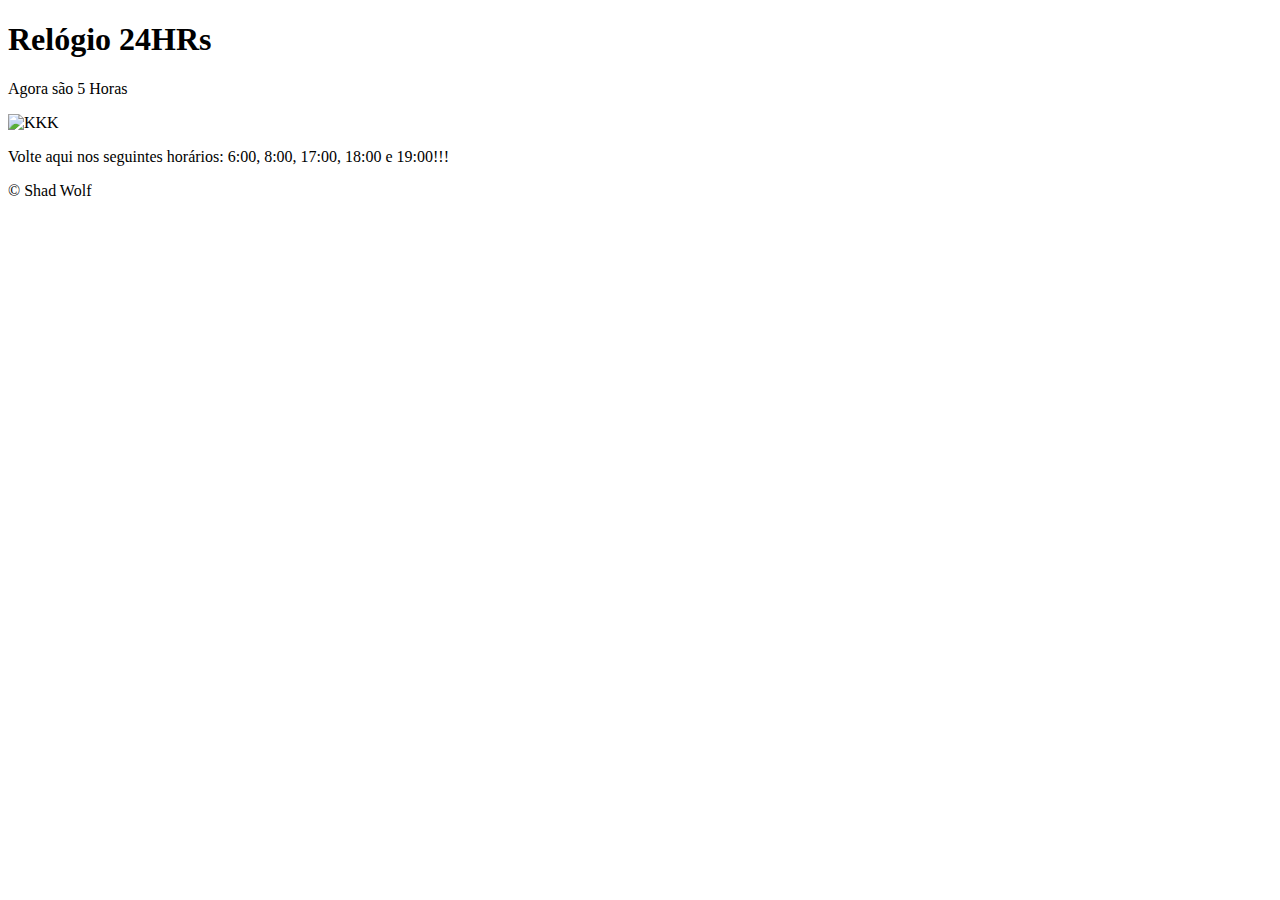
==== index.html @ 8e5399f9 "a" ====
<!DOCTYPE html>
<html lang="pt-br">
<head>
    <meta charset="UTF-8">
    <meta http-equiv="X-UA-Compatible" content="IE=edge">
    <meta name="viewport" content="width=device-width, initial-scale=1.0">
    <title>Que horas são?</title>
    <link rel="stylesheet" href="CSS/style.css">
    <link rel="shortcut icon" href="IMAGES/favicon.ico" type="image/x-icon">
</head>
 <body> 
    <header>
        <h1>Relógio 24HRs</h1>
    </header>
    <main>
        <div id="hora">
            
        </div>
        <div id="imagem">

        </div>
    </main>
    <footer>
        <p id="info">Volte aqui nos seguintes horários: 6:00, 8:00, 17:00, 18:00 e 19:00!!!</p>
        <p>&copy; Shad Wolf</p>
    </footer>
    <script src="JS/codigo1.js"></script>
    <script src="JS/codigo2.js"></script>
    <script src="JS/desktop.js"></script>
</body>
</html>
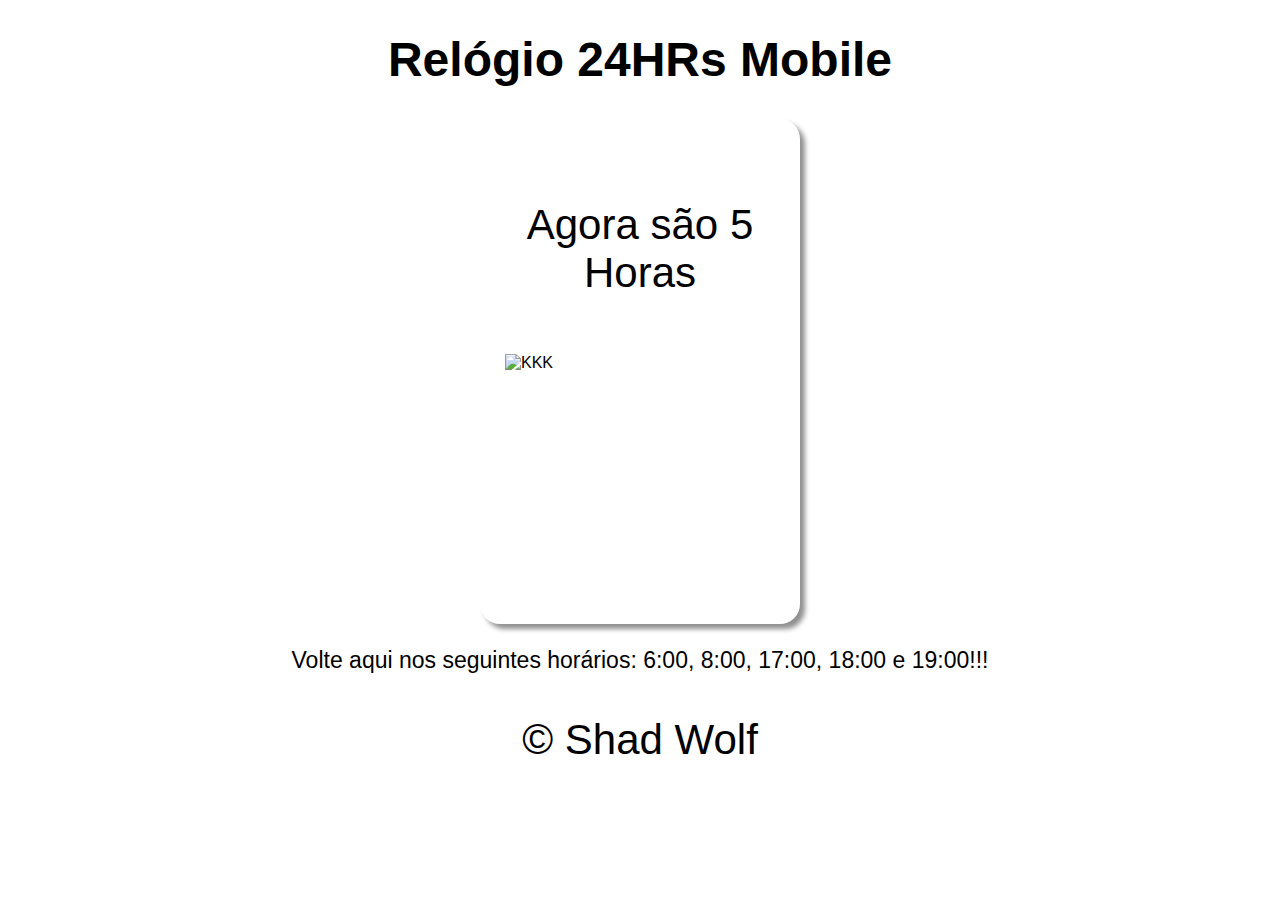
==== commit 81e0bc14: "a" ====
--- a/index.html
+++ b/index.html
@@ -4,13 +4,13 @@
     <meta charset="UTF-8">
     <meta http-equiv="X-UA-Compatible" content="IE=edge">
     <meta name="viewport" content="width=device-width, initial-scale=1.0">
-    <title>Que horas são?</title>
-    <link rel="stylesheet" href="CSS/style.css">
+    <title>Que Hora são?</title>
+    <link rel="stylesheet" href="CSS/styleMobile.css">
     <link rel="shortcut icon" href="IMAGES/favicon.ico" type="image/x-icon">
 </head>
- <body> 
+<body>
     <header>
-        <h1>Relógio 24HRs</h1>
+        <h1>Relógio 24HRs Mobile</h1>
     </header>
     <main>
         <div id="hora">
@@ -26,6 +26,6 @@
     </footer>
     <script src="JS/codigo1.js"></script>
     <script src="JS/codigo2.js"></script>
-    <script src="JS/desktop.js"></script>
+    <script src="JS/mobile.js"></script>
 </body>
 </html>--- a/CSS/styleMobile.css
+++ b/CSS/styleMobile.css
@@ -0,0 +1,59 @@
+@charset "UTF-8";
+
+@font-face {
+    font-family: "Lmao";
+    src: url("../FONTS/lmao.otf") format("opentype");
+}
+
+:root {
+
+    
+    --fonte: "Lmao", Arial;
+}
+
+body {
+    margin: 0px;
+    font-family: var(--fonte);
+}
+
+h1 {
+    text-align: center;
+    font-size: 3em;
+}
+
+main {
+    background-color: white;
+    width: 300px;
+    margin: auto;
+    border-radius: 20px;
+    box-shadow: 5px 5px 5px rgba(0, 0, 0, 0.438);
+    padding:10px;
+}
+
+
+main p {
+    text-align: center;
+    color: black;
+    padding-top: 30px;
+    font-size: 42px;
+}
+
+img {
+    padding-top: 15px;
+    margin: auto;
+    display: block;
+    width: 270px;
+    height: 260px;
+}
+
+footer > p {
+    text-align: center;
+    font-size: 42px;
+}
+
+p#info {
+    color: black;
+    background-color: white;
+    text-align: center;
+    font-size: 23px;
+}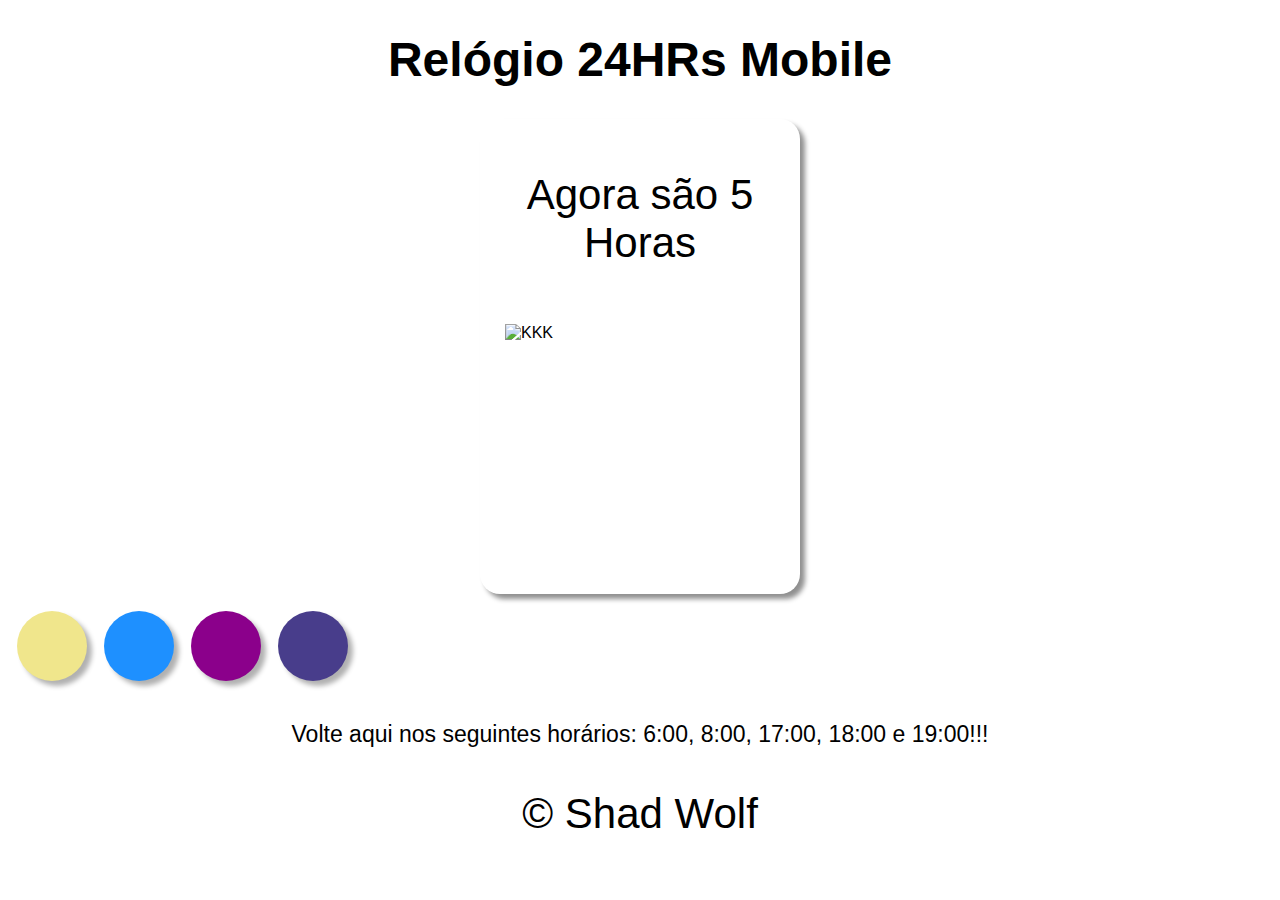
==== commit e6c5deda: "mobile terminado" ====
--- a/index.html
+++ b/index.html
@@ -20,12 +20,19 @@
 
         </div>
     </main>
+    <div id="botoes">
+        <div id="tema1" onclick="clicou1()"></div>
+        <div id="tema2" onclick="clicou2()"></div>
+        <div id="tema3" onclick="clicou3()"></div>
+        <div id="tema4" onclick="clicou4()"></div>
+    </div>
     <footer>
         <p id="info">Volte aqui nos seguintes horários: 6:00, 8:00, 17:00, 18:00 e 19:00!!!</p>
         <p>&copy; Shad Wolf</p>
     </footer>
     <script src="JS/codigo1.js"></script>
     <script src="JS/codigo2.js"></script>
+    <script src="JS/codigo3.js"></script>
     <script src="JS/mobile.js"></script>
 </body>
 </html>--- a/CSS/styleMobile.css
+++ b/CSS/styleMobile.css
@@ -34,7 +34,7 @@
 main p {
     text-align: center;
     color: black;
-    padding-top: 30px;
+    padding-top: 0px;
     font-size: 42px;
 }
 
@@ -56,4 +56,42 @@
     background-color: white;
     text-align: center;
     font-size: 23px;
+}
+
+#botoes {
+    display: inline-flex;
+}
+
+#tema1 {
+    width: 70px;
+    height: 70px;
+    background-color: red;
+    border-radius: 35px;
+    margin: 17px auto 17px 17px;
+    box-shadow: 5px 5px 5px rgba(0, 0, 0, 0.309);
+}
+
+#tema2 {
+    width: 70px;
+    height: 70px;
+    background-color: orangered;
+    border-radius: 35px;
+    margin: 17px auto 17px 17px;
+    box-shadow: 5px 5px 5px rgba(0, 0, 0, 0.309);
+}
+#tema3 {
+    width: 70px;
+    height: 70px;
+    background-color: orange;
+    border-radius: 35px;
+    margin: 17px auto 17px 17px;
+    box-shadow: 5px 5px 5px rgba(0, 0, 0, 0.309);
+}
+#tema4 {
+    width: 70px;
+    height:70px;
+    background-color: yellow;
+    border-radius: 35px;
+    margin: 17px auto 17px 17px;
+    box-shadow: 5px 5px 5px rgba(0, 0, 0, 0.309);
 }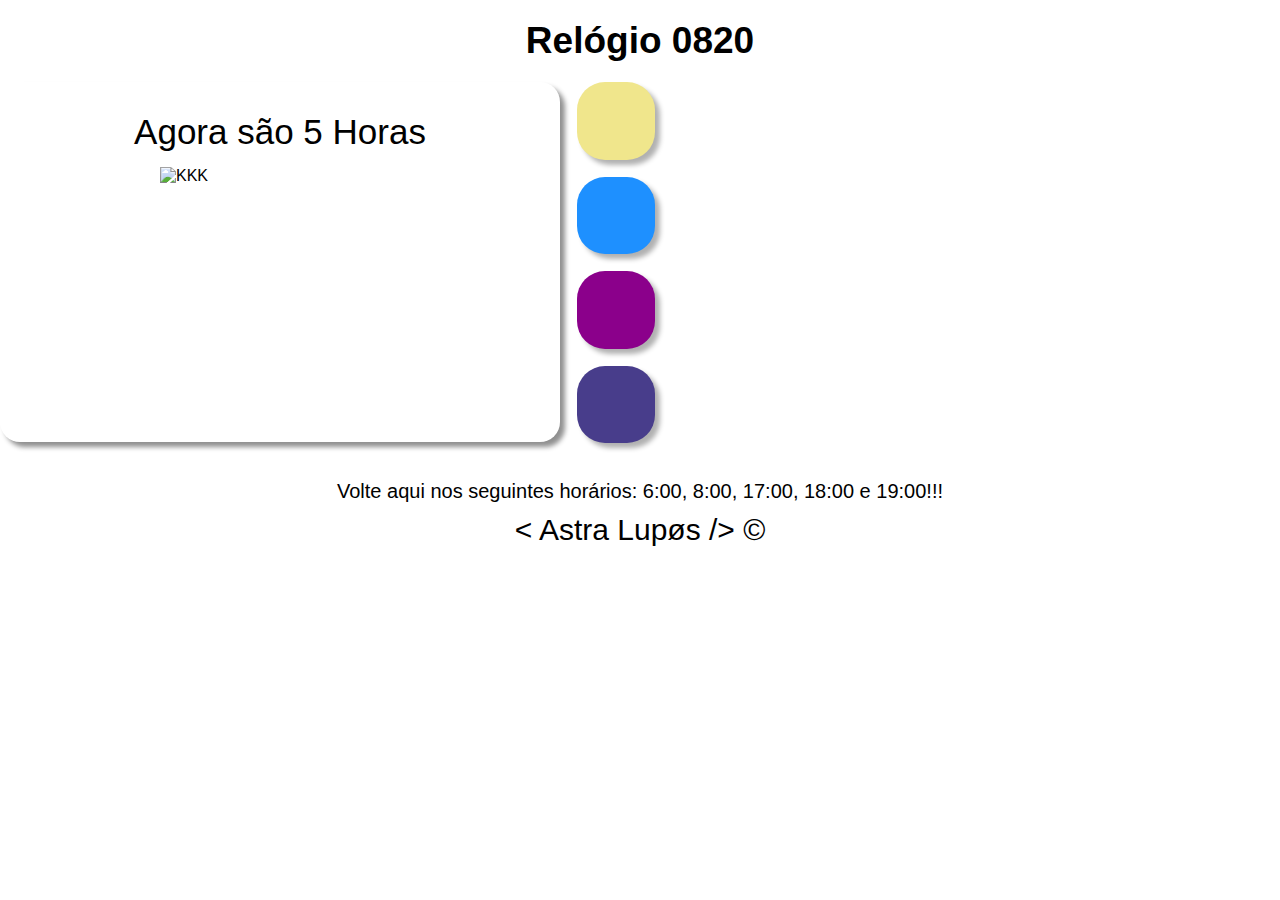
==== commit d4e0c73d: "Update index.html" ====
--- a/index.html
+++ b/index.html
@@ -4,35 +4,34 @@
     <meta charset="UTF-8">
     <meta http-equiv="X-UA-Compatible" content="IE=edge">
     <meta name="viewport" content="width=device-width, initial-scale=1.0">
-    <title>Que Hora são?</title>
-    <link rel="stylesheet" href="CSS/styleMobile.css">
-    <link rel="shortcut icon" href="IMAGES/favicon.ico" type="image/x-icon">
+    <title>Relógio 0820</title>
+    <link rel="stylesheet" href="CSS/style.css">
 </head>
 <body>
     <header>
-        <h1>Relógio 24HRs Mobile</h1>
+        <h1 id="h1">Relógio 0820</h1>
     </header>
-    <main>
-        <div id="hora">
-            
+    <div id="painel">
+        <main>
+            <section id="hora">
+            </section>
+            <section id="imagem">
+        
+            </section>
+        </main>
+        <div id="botoes">
+            <div id="tema1" onmouseleave="saiu()" onclick="clicou1()" class="animationR"></div>
+            <div id="tema2" onmouseleave="saiu()" onclick="clicou2()" class="animationR"></div>
+            <div id="tema3" onmouseleave="saiu()" onclick="clicou3()" class="animationR"></div>
+            <div id="tema4" onmouseleave="saiu()" onclick="clicou4()" class="animationR"></div>
         </div>
-        <div id="imagem">
-
-        </div>
-    </main>
-    <div id="botoes">
-        <div id="tema1" onclick="clicou1()"></div>
-        <div id="tema2" onclick="clicou2()"></div>
-        <div id="tema3" onclick="clicou3()"></div>
-        <div id="tema4" onclick="clicou4()"></div>
     </div>
     <footer>
         <p id="info">Volte aqui nos seguintes horários: 6:00, 8:00, 17:00, 18:00 e 19:00!!!</p>
-        <p>&copy; Shad Wolf</p>
+        <p>&lt; Astra Lupøs /&gt; &copy;</p>
     </footer>
     <script src="JS/codigo1.js"></script>
     <script src="JS/codigo2.js"></script>
     <script src="JS/codigo3.js"></script>
-    <script src="JS/mobile.js"></script>
 </body>
 </html>--- a/CSS/style.css
+++ b/CSS/style.css
@@ -0,0 +1,118 @@
+@charset "UTF-8";
+
+@font-face {
+    font-family: "Lmao";
+    src: url("../FONTS/lmao.otf") format("opentype");
+}
+
+:root {
+    --fonte: "Lmao", Arial;
+}
+
+* {
+    margin: 0px;
+    font-family: var(--fonte);
+}
+
+h1 {
+    margin-top: 20px;
+    margin-bottom: 20px;
+    text-align: center;
+    font-size: 37px;
+}
+
+main {
+    background-color: white;
+    width: 560px;
+    height: 360px;
+    border-radius: 20px;
+    box-shadow: 5px 5px 5px rgba(0, 0, 0, 0.438);
+    
+}
+
+#painel2 {
+    display: flex;
+}
+
+
+#painel {
+    display: inline-flex;
+    margin: auto; 
+    margin-bottom: 20px;
+}
+
+#tema1:hover,
+#tema2:hover,
+#tema3:hover,
+#tema4:hover {
+    box-shadow: 0px 0px 9px 10px rgba(255, 255, 255, 0.371);
+}
+
+#tema1 {
+    width: 78px;
+    height: 77.5px;
+    background-color: red;
+    border-radius: 28px;
+    margin: 0px auto 17px 17px;
+    box-shadow: 5px 5px 5px rgba(0, 0, 0, 0.309);
+}
+
+#tema2 {
+    width: 78px;
+    height: 77.5px;
+    background-color: red;
+    border-radius: 28px;
+    margin: 0px auto 17px 17px;
+    box-shadow: 5px 5px 5px rgba(0, 0, 0, 0.309);
+}
+#tema3 {
+    width: 78px;
+    height: 77.5px;
+    background-color: red;
+    border-radius: 28px;
+    margin: 0px auto 17px 17px;
+    box-shadow: 5px 5px 5px rgba(0, 0, 0, 0.309);
+}
+#tema4 {
+    width: 78px;
+    height: 77.5px;
+    background-color: red;
+    border-radius: 28px;
+    margin: 0px auto 17px 17px;
+    box-shadow: 5px 5px 5px rgba(0, 0, 0, 0.309);
+}
+
+main p {
+    text-align: center;
+    color: black;
+    padding-top: 30px;
+    font-size: 35px;
+}
+
+img {
+    padding-top: 15px;
+    margin: auto;
+    display: block;
+    width: 240px;
+}
+
+footer > p {
+    text-align: center;
+    font-size: 30px;
+}
+
+p#info {
+    color: black;
+    background-color: white;
+    text-align: center;
+    font-size: 20px;
+    margin-bottom: 10px;
+}
+
+.animationR {
+    transition-duration: 0.7s;
+}
+
+.animationR:hover {
+    transform: rotateZ(180deg);
+}
